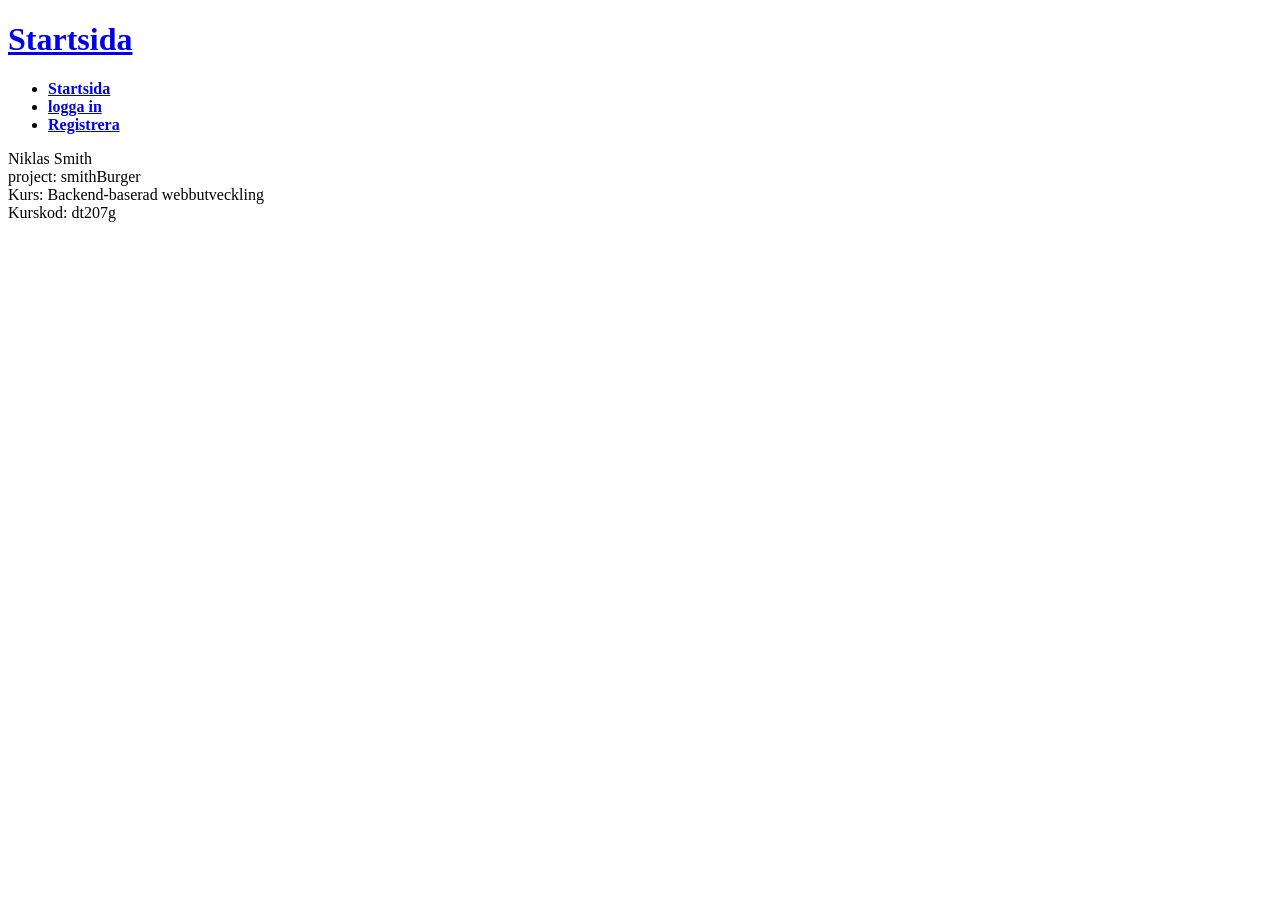
==== index.html @ 7a286b2a "ground for projekt burger admin page with login and registy forms, token and checktoken java" ====
<!DOCTYPE html>
<html lang="sv">
<head>
    <meta charset="UTF-8">
    <meta name="viewport" content="width=device-width, initial-scale=1.0">
    <title>Document</title>
    <script src="script/main.js" defer></script>
    <link rel="stylesheet" href="css/style.css">
</head>
<body>
          <div class="container">
    <header>
 <a class="logo_link" href="index.html">
    <h1>Startsida</h1>
       </a>
    <nav class="navig">
<ul class="nav_ul">
<li><a href="/index.html"><b>Startsida</b></a></li>
<li> <a href="/burger.html"><b>Burger</b></a></li> 
<li> <a href="/login.html" id="login_button"><b>Login</b></a></li> 
<li><a href="/register.html"><b>Registrera</b></a></li>
</ul>
</nav>
</header>
<main>
<!-- Header med logo och navigations link -->



</main>
<footer>
<p class="para_footer">
Niklas Smith <br> 
project: smithBurger <br>
Kurs: Backend-baserad webbutveckling <br>
Kurskod: dt207g
</p>
</footer>
<!-- Footer med en p tag -->




</div>
</body>
</html>
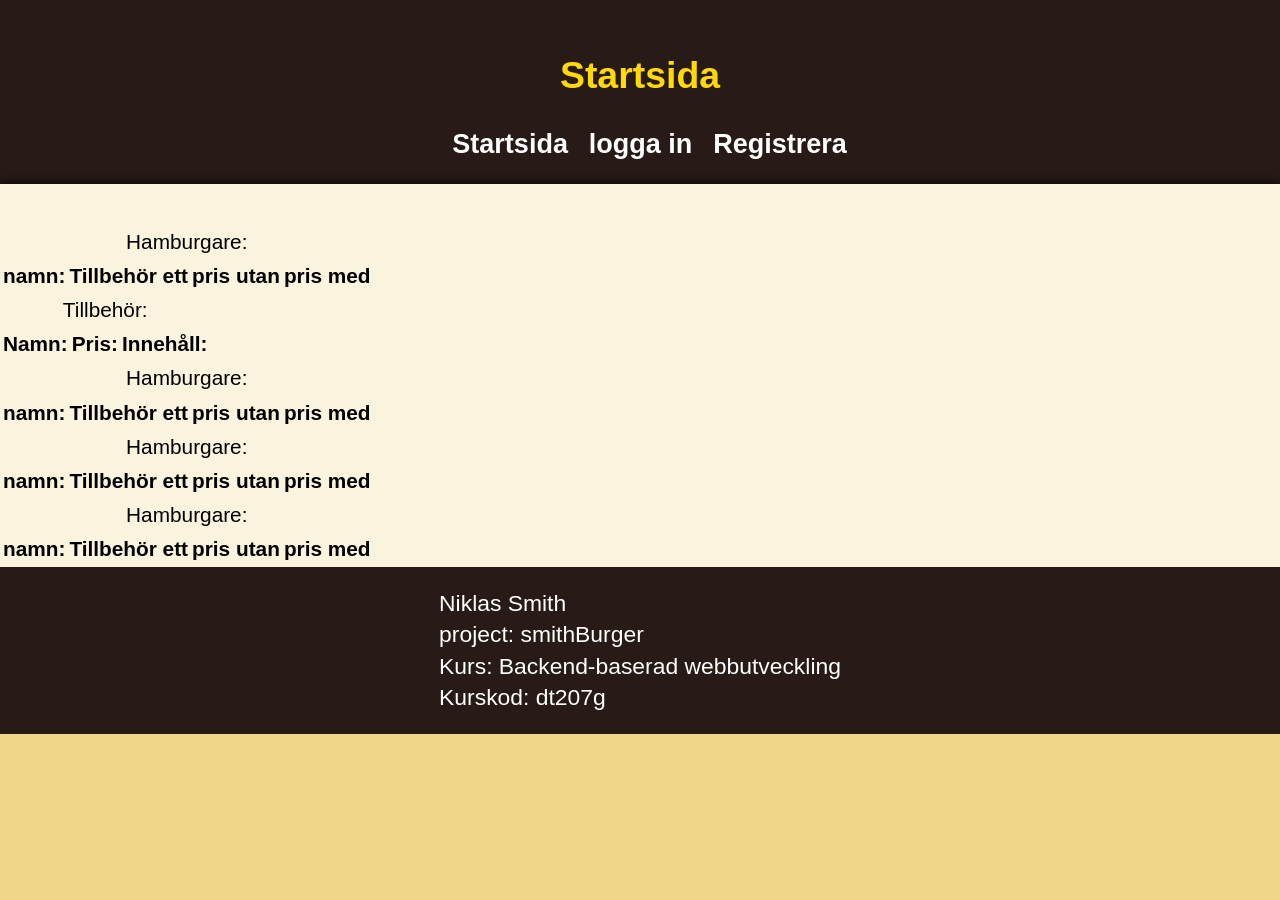
==== commit 9f21fc6f: "added same css. made 5 get function and load fucntion to write it out in table(made 2 so far). alsto" ====
--- a/index.html
+++ b/index.html
@@ -26,6 +26,114 @@
 <!-- Header med logo och navigations link -->
 
 
+<table >
+<caption>Hamburgare:</caption>
+<thead>
+  <tr>
+<th>namn:</th>
+<th>Tillbehör ett</th>
+<th>pris utan</th>
+<th>pris med</th>
+</tr>
+</thead>
+<tbody class="tbody_burger">
+
+   
+</tbody>
+</table>
+
+
+
+<table >
+<caption>Tillbehör:</caption>
+<thead>
+  <tr>
+<th>Namn:</th>
+<th>Pris:</th>
+<th>Innehåll:</th>
+</tr>
+</thead>
+<tbody class="tbody_accessories">
+
+   
+</tbody>
+</table>
+
+
+
+<table >
+<caption>Hamburgare:</caption>
+<thead>
+  <tr>
+<th>namn:</th>
+<th>Tillbehör ett</th>
+<th>pris utan</th>
+<th>pris med</th>
+</tr>
+</thead>
+<tbody class="tbody_burger">
+
+   
+</tbody>
+</table>
+
+
+
+<table >
+<caption>Hamburgare:</caption>
+<thead>
+  <tr>
+<th>namn:</th>
+<th>Tillbehör ett</th>
+<th>pris utan</th>
+<th>pris med</th>
+</tr>
+</thead>
+<tbody class="tbody_burger">
+
+   
+</tbody>
+</table>
+
+
+<table >
+<caption>Hamburgare:</caption>
+<thead>
+  <tr>
+<th>namn:</th>
+<th>Tillbehör ett</th>
+<th>pris utan</th>
+<th>pris med</th>
+</tr>
+</thead>
+<tbody class="tbody_burger">
+
+   
+</tbody>
+</table>
+<!-- 
+<div id="burger_div">
+
+</div>
+
+<section id="accessories_div">
+
+</section>
+
+<section id="dipp_div">
+
+   <section id="drink_div">
+
+</section>
+
+</section>    
+
+<section id="other_div">
+
+</section>
+ -->
+
+
 
 </main>
 <footer>
--- a/css/style.css
+++ b/css/style.css
@@ -0,0 +1,106 @@
+
+*{
+margin: 0;
+
+}
+ /* ger allt mrgin 0 */
+body{
+
+font-size: 1.3em;
+line-height: 1.5em;
+background-color: #f0d78c;
+font-family: 'Franklin Gothic Medium', 'Arial Narrow', Arial, sans-serif;
+}
+
+
+ /* ge body font-family,font-size,line-height */
+.container{
+max-width: 2000px;
+margin: 0 auto;
+
+
+
+}
+ /*gör ccontainer max-with 2000px och att sidan blir i mitten av skärmen*/
+main{
+background-color: #faf3de;
+
+padding-top: 2em;
+box-shadow: 0 0 10px black;
+
+}
+ /*ge main background-colr , min-height , padding och box-shadow*/
+
+
+header{
+
+    background-color: #271a17;
+color: white;
+padding: 1.1em;
+}
+ /*ge header color och background-color*/
+
+
+.nav_ul{
+list-style-type: none;
+display: flex;
+justify-content: center;
+
+}
+ /*ge  nav_ul display flexm just-conten och ta bort list-style*/
+ul li {
+margin-right: 1em;
+
+
+
+}
+
+
+
+ul li a {
+color: white;
+font-size: 1.3em;
+text-decoration: none;
+
+}
+/*ge ul li en color och ta bort text-decration*/
+
+
+.logo_link{
+text-decoration: none;
+
+}
+/*ge .logo_link  text-decration none*/
+.navig{
+display: flex;
+justify-content: center;
+
+}
+/*ge .navig display flex occh justify-content*/
+h1{
+display: flex;
+justify-content: center; 
+color: #ffda07;
+padding: 1em;
+font-size: 1.8em;
+
+}
+/*ge h1 display flex och justify-content med color och padding*/
+
+
+
+footer{
+  background-color: #271a17;
+color: white;
+padding: 1em;
+
+}
+/*ge footer color och background-color med padding*/
+
+.para_footer{
+display: flex;
+justify-content: center;
+font-size: 1.1em;
+
+}
+/*ge para_footer display flex och justify-content*/
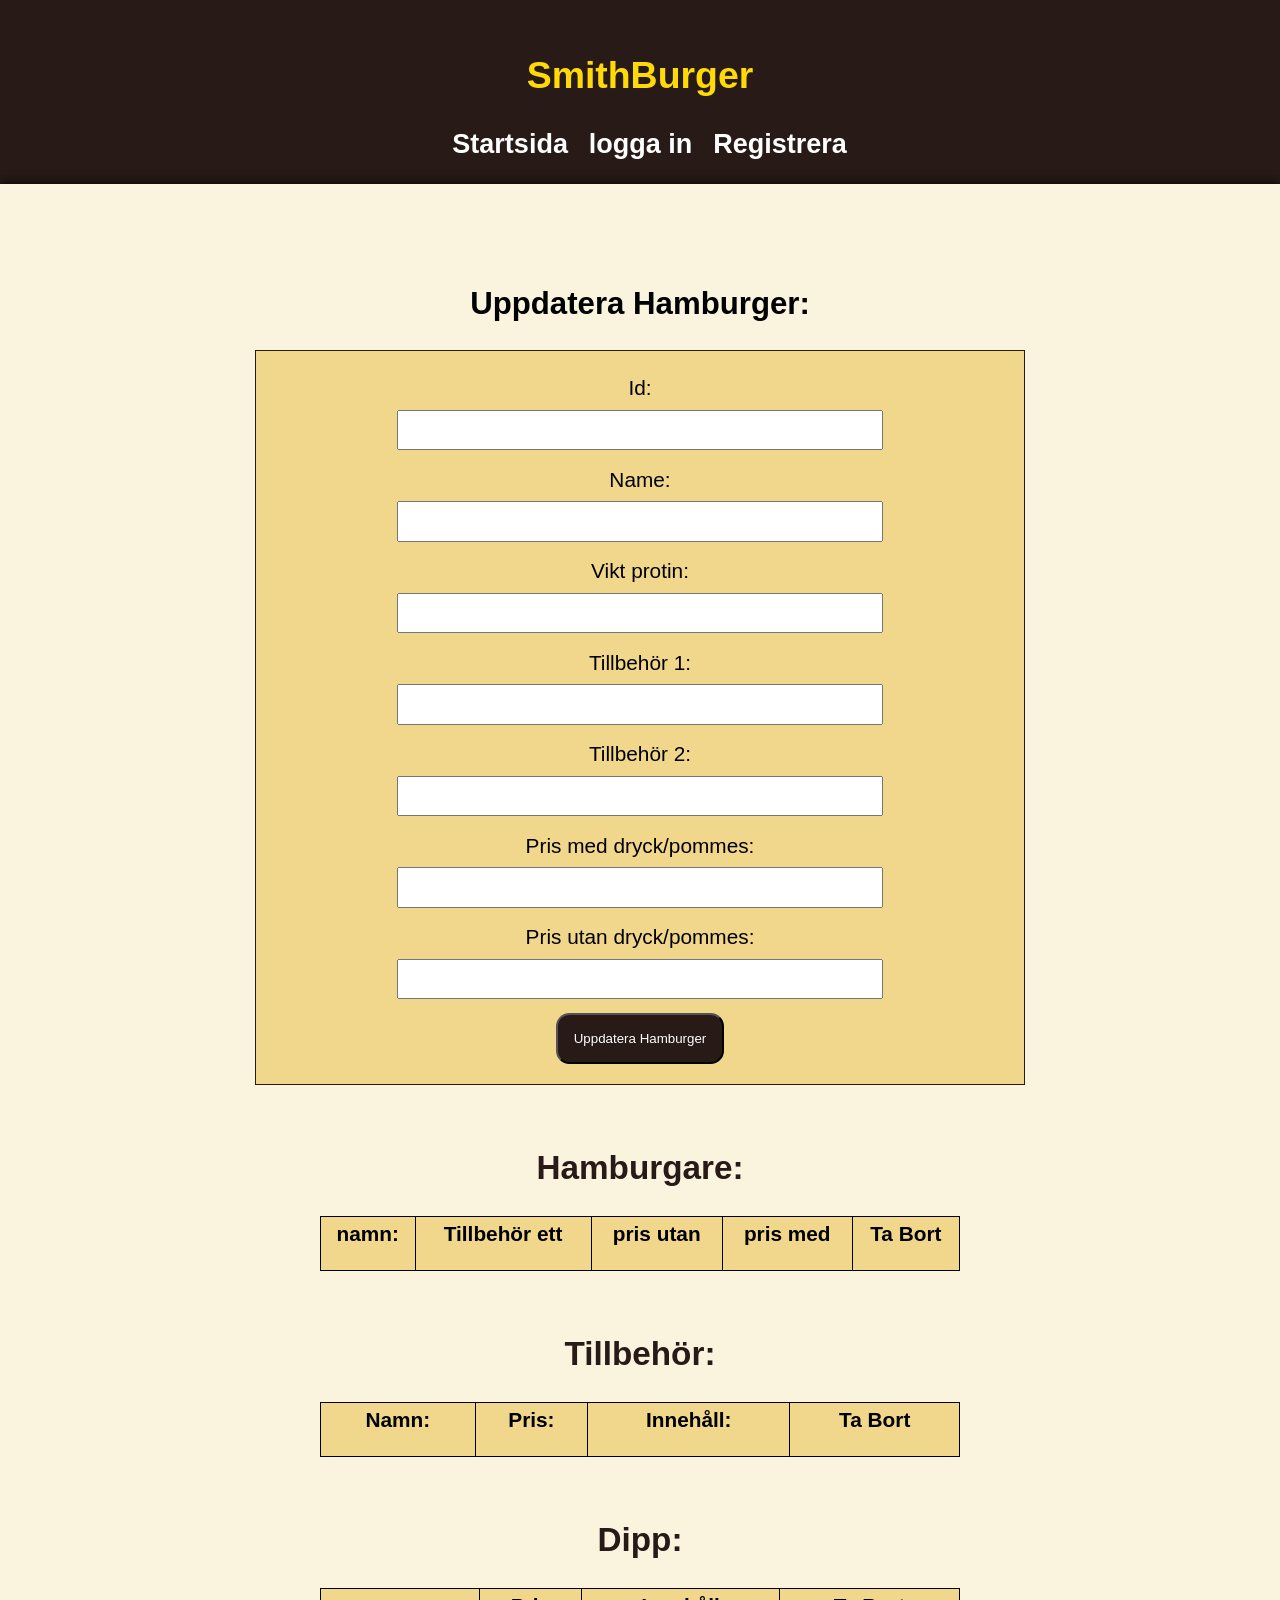
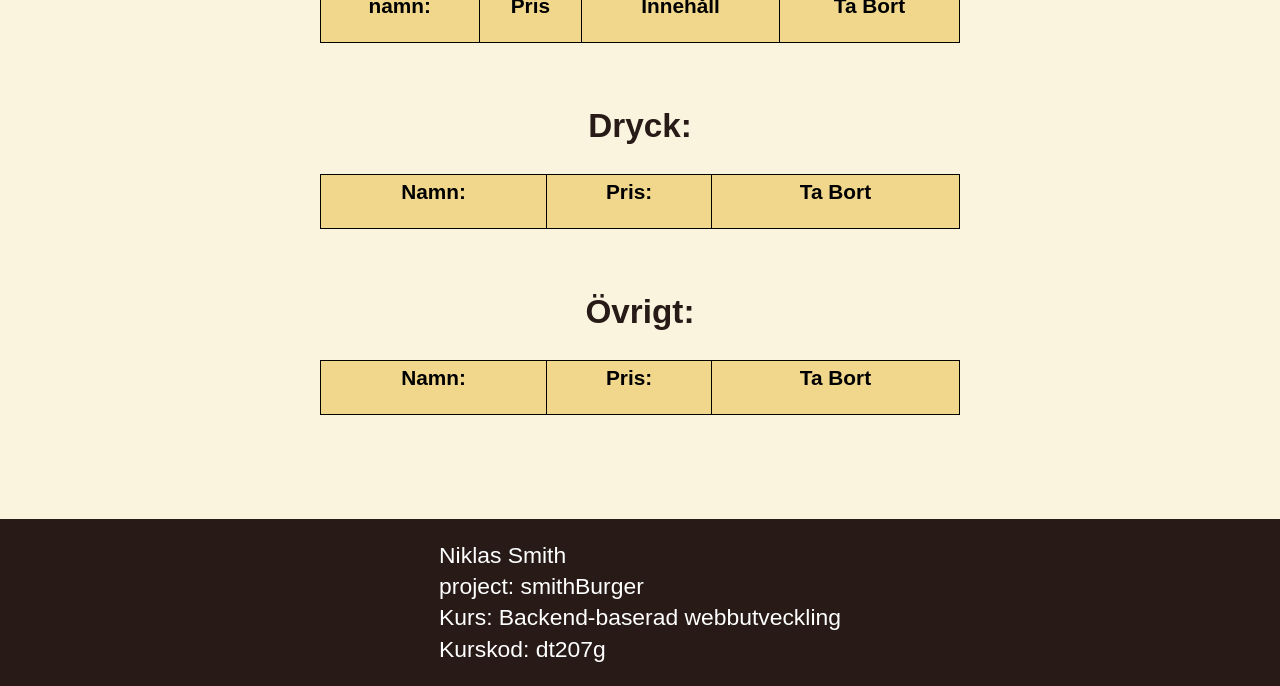
==== commit 2a16ae4b: "added same more load function and remove" ====
--- a/index.html
+++ b/index.html
@@ -11,7 +11,7 @@
           <div class="container">
     <header>
  <a class="logo_link" href="index.html">
-    <h1>Startsida</h1>
+    <h1>SmithBurger</h1>
        </a>
     <nav class="navig">
 <ul class="nav_ul">
@@ -24,7 +24,37 @@
 </header>
 <main>
 <!-- Header med logo och navigations link -->
-
+<h2>Uppdatera Hamburger:</h2>
+  <form id="burgerUpdate_form">
+    <label for="id">Id:</label> <br>
+<input type="text" id="id" name="id">
+<br>
+<label for="burgername2">Name:</label>
+<br>
+<input type="text" id="burgername2" name="burgername2">
+<br>
+<label for="weightprotein2">Vikt protin:</label>
+<br>
+<input type="text" id="weightprotein2" name="weightprotein2">
+<br>
+<label for="accessoriesone2">Tillbehör 1:</label>
+<br>
+<input type="text" id="accessoriesone2" name="accessoriesone2">
+<br>
+<label for="accessoriestwo2">Tillbehör 2:</label>
+<br>
+<input type="text" id="accessoriestwo2" name="accessoriestwo2">
+<br>
+<label for="priceone2">Pris med dryck/pommes:</label>
+<br>
+<input type="text" id="priceone2" name="priceone2">
+<br>
+<label for="pricetwo2">Pris utan dryck/pommes:</label>
+<br>
+<input type="text" id="pricetwo2" name="pricetwo2">
+<br>
+<button type="submit">Uppdatera Hamburger</button>
+</form>
 
 <table >
 <caption>Hamburgare:</caption>
@@ -34,6 +64,7 @@
 <th>Tillbehör ett</th>
 <th>pris utan</th>
 <th>pris med</th>
+<th>Ta Bort</th>
 </tr>
 </thead>
 <tbody class="tbody_burger">
@@ -51,6 +82,7 @@
 <th>Namn:</th>
 <th>Pris:</th>
 <th>Innehåll:</th>
+<th>Ta Bort</th>
 </tr>
 </thead>
 <tbody class="tbody_accessories">
@@ -62,16 +94,16 @@
 
 
 <table >
-<caption>Hamburgare:</caption>
+<caption>Dipp:</caption>
 <thead>
   <tr>
 <th>namn:</th>
-<th>Tillbehör ett</th>
-<th>pris utan</th>
-<th>pris med</th>
+<th>Pris</th>
+<th>Innehåll</th>
+<th>Ta Bort</th>
 </tr>
 </thead>
-<tbody class="tbody_burger">
+<tbody class="tbody_dipp">
 
    
 </tbody>
@@ -79,38 +111,38 @@
 
 
 
+
+
 <table >
-<caption>Hamburgare:</caption>
+<caption>Dryck:</caption>
 <thead>
   <tr>
-<th>namn:</th>
-<th>Tillbehör ett</th>
-<th>pris utan</th>
-<th>pris med</th>
+<th>Namn:</th>
+<th>Pris:</th>
+<th>Ta Bort</th>
 </tr>
 </thead>
-<tbody class="tbody_burger">
+<tbody class="tbody_drink">
 
    
 </tbody>
 </table>
 
-
 <table >
-<caption>Hamburgare:</caption>
+<caption>Övrigt:</caption>
 <thead>
   <tr>
-<th>namn:</th>
-<th>Tillbehör ett</th>
-<th>pris utan</th>
-<th>pris med</th>
+<th>Namn:</th>
+<th>Pris:</th>
+<th>Ta Bort</th>
 </tr>
 </thead>
-<tbody class="tbody_burger">
+<tbody class="tbody_other">
 
    
 </tbody>
 </table>
+
 <!-- 
 <div id="burger_div">
 
--- a/css/style.css
+++ b/css/style.css
@@ -24,9 +24,9 @@
  /*gör ccontainer max-with 2000px och att sidan blir i mitten av skärmen*/
 main{
 background-color: #faf3de;
-
 padding-top: 2em;
 box-shadow: 0 0 10px black;
+padding-bottom: 5em;
 
 }
  /*ge main background-colr , min-height , padding och box-shadow*/
@@ -94,6 +94,7 @@
 color: white;
 padding: 1em;
 
+
 }
 /*ge footer color och background-color med padding*/
 
@@ -104,3 +105,93 @@
 
 }
 /*ge para_footer display flex och justify-content*/
+
+
+
+table {
+border: 1px #271a17 solid;
+background-color: #f0d78c;
+width: 50%;
+margin: auto;
+padding: 1em;
+border-collapse: collapse;
+
+}
+
+/*ger tabell border,background-color with margin och with.   */
+
+
+th, td {
+  border: 1px solid;
+  padding-bottom: 1em;
+  text-align: center;
+}
+/*ger th,td border, padding och tex-align center    */
+
+
+caption {
+font-size: 1.6em;
+margin-top: 2em;
+margin-bottom: 1em;
+color: #271a17;
+  font-weight: bold;
+
+}
+
+/*ger caption color,font-weight och margin   */
+
+
+button{
+background-color: #460404;
+color: white;
+border-radius: 1em;
+padding: 1.2em;
+cursor: pointer;
+
+}
+/*ge button background-color,color och cursor pointer med padding och border-radius*/
+
+
+
+
+form{
+border: 1px #271a17 solid;  
+background-color: #f0d78c;
+width: 60%;
+margin: auto;
+text-align: center;
+padding-top: 1em;
+padding-bottom: 1em;
+}
+/*ger from border, background-color , width med margin och padding   */
+
+
+input[type=text] {
+width: 60%;
+padding: 0.8em;
+margin-top: 0.5em;
+margin-bottom: 1em;
+
+
+}
+/*ger input[type=text] bred 70% med padding och margins.   */
+
+button[type="submit"] {
+background-color: #271a17;
+color: white;
+border-radius: 1em;
+padding: 1.2em;
+cursor: pointer;
+
+}
+
+/*ge button [type="submit"] background-color,color och cursor pointer med padding och border-radius*/
+
+h2{
+text-align: center;
+margin-bottom: 1em;
+margin-top: 2em;
+
+}
+
+/*ge h2 text-align med margin  */
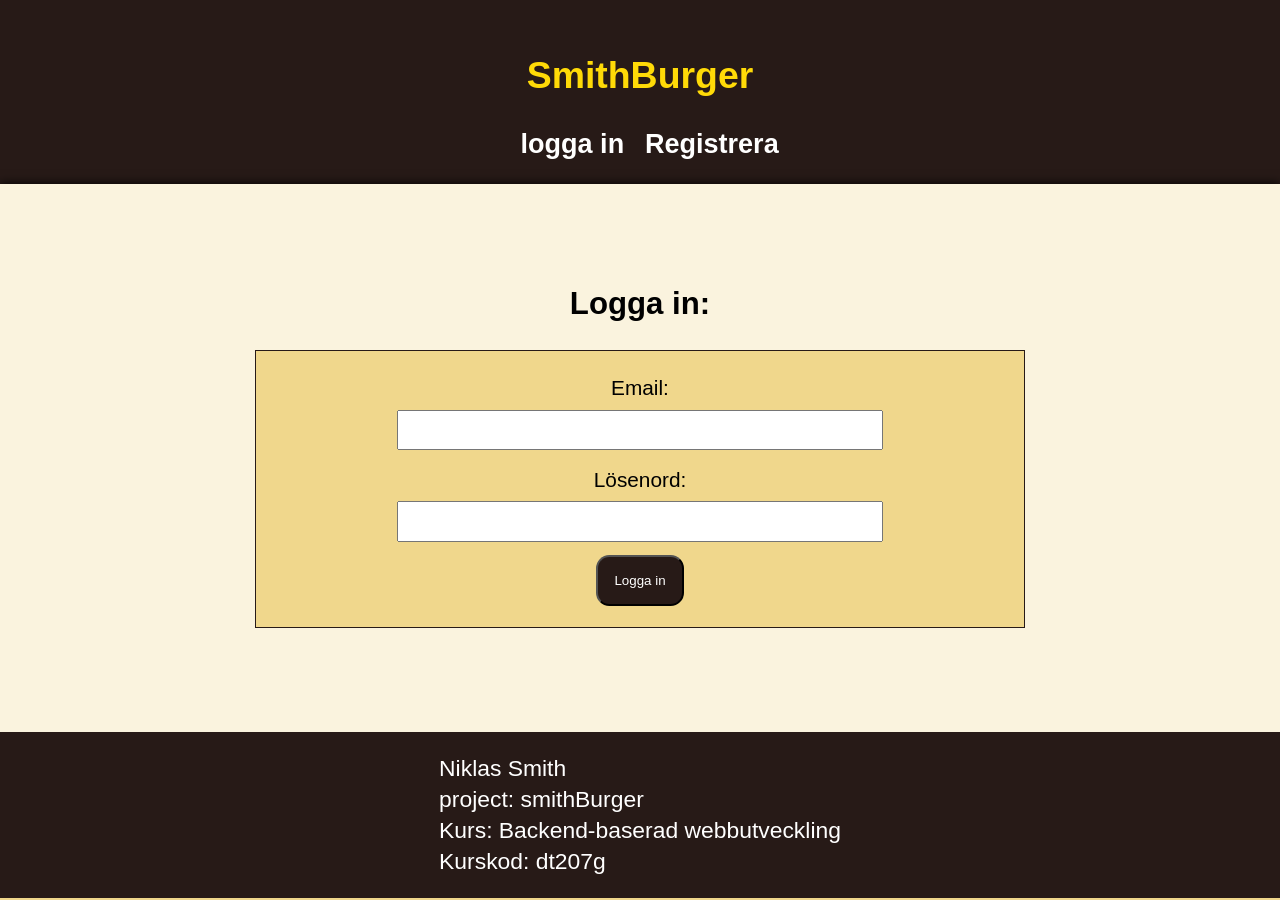
==== commit 9ad816bc: "change position on from from burger to index" ====
--- a/index.html
+++ b/index.html
@@ -19,45 +19,16 @@
 <li> <a href="/burger.html"><b>Burger</b></a></li> 
 <li> <a href="/login.html" id="login_button"><b>Login</b></a></li> 
 <li><a href="/register.html"><b>Registrera</b></a></li>
+     <script src="script/checktoken.js"></script>
 </ul>
 </nav>
 </header>
 <main>
 <!-- Header med logo och navigations link -->
-<h2>Uppdatera Hamburger:</h2>
-  <form id="burgerUpdate_form">
-    <label for="id">Id:</label> <br>
-<input type="text" id="id" name="id">
-<br>
-<label for="burgername2">Name:</label>
-<br>
-<input type="text" id="burgername2" name="burgername2">
-<br>
-<label for="weightprotein2">Vikt protin:</label>
-<br>
-<input type="text" id="weightprotein2" name="weightprotein2">
-<br>
-<label for="accessoriesone2">Tillbehör 1:</label>
-<br>
-<input type="text" id="accessoriesone2" name="accessoriesone2">
-<br>
-<label for="accessoriestwo2">Tillbehör 2:</label>
-<br>
-<input type="text" id="accessoriestwo2" name="accessoriestwo2">
-<br>
-<label for="priceone2">Pris med dryck/pommes:</label>
-<br>
-<input type="text" id="priceone2" name="priceone2">
-<br>
-<label for="pricetwo2">Pris utan dryck/pommes:</label>
-<br>
-<input type="text" id="pricetwo2" name="pricetwo2">
-<br>
-<button type="submit">Uppdatera Hamburger</button>
-</form>
-
-<table >
-<caption>Hamburgare:</caption>
+
+
+<table >
+<caption>Hamburgare tabell:</caption>
 <thead>
   <tr>
 <th>namn:</th>
@@ -69,11 +40,43 @@
 </thead>
 <tbody class="tbody_burger">
 
-   
-</tbody>
-</table>
-
-
+</tbody>
+</table>
+<!-- skapar en table med mina hamburgare-->
+
+
+<h2>Uppdatera Hamburger:</h2>
+  <form id="burgerUpdate_form">
+<input type="hidden" id="id" name="id">
+<br>
+<label for="burgername2">Name:</label>
+<br>
+<input type="text" id="burgername2" name="burgername2">
+<br>
+<label for="weightprotein2">Vikt protin:</label>
+<br>
+<input type="text" id="weightprotein2" name="weightprotein2">
+<br>
+<label for="accessoriesone2">Tillbehör 1:</label>
+<br>
+<input type="text" id="accessoriesone2" name="accessoriesone2">
+<br>
+<label for="accessoriestwo2">Tillbehör 2:</label>
+<br>
+<input type="text" id="accessoriestwo2" name="accessoriestwo2">
+<br>
+<label for="priceone2">Pris med dryck/pommes:</label>
+<br>
+<input type="text" id="priceone2" name="priceone2">
+<br>
+<label for="pricetwo2">Pris utan dryck/pommes:</label>
+<br>
+<input type="text" id="pricetwo2" name="pricetwo2">
+<br>
+<button type="submit">Uppdatera Hamburger</button>
+</form> 
+
+<!--Create a form with id,burgername,weightprotein,accessoriesone,accessoriestwo,priceone and pricetwo -->
 
 <table >
 <caption>Tillbehör:</caption>
@@ -87,10 +90,32 @@
 </thead>
 <tbody class="tbody_accessories">
 
-   
-</tbody>
-</table>
-
+</tbody>
+</table>
+<!-- skapar en table med mina tillbehör-->
+
+
+<h2>Uppdatera Tillbehör:</h2>
+  <form id="accessoriesUpdate_form">
+     
+<input type="hidden" id="idtwo" name="idtwo">
+<br>
+<label for="accessoriesname2">Name:</label>
+<br>
+<input type="text" id="accessoriesname2" name="accessoriesname2">
+<br>
+<label for="accessoriesprice2">Pris:</label>
+<br>
+<input type="text" id="accessoriesprice2" name="accessoriesprice2">
+<br>
+<label for="accessoriescontent2">Innehåll:</label>
+<br>
+<input type="text" id="accessoriescontent2" name="accessoriescontent2">
+<br>
+<button type="submit">Uppdater Tillbehör</button>
+</form>
+
+<!--Create a form with id,accessoriesname,accessoriesprice and accessoriescontent -->
 
 
 <table >
@@ -108,9 +133,30 @@
    
 </tbody>
 </table>
-
-
-
+<!-- skapar en table med mina dippor-->
+
+
+<h2>Uppdater Dipp:</h2>
+
+  <form id="dippUpdate_form">
+      
+<input type="hidden" id="idthree" name="idthree"> <br>
+<label for="dipsname2">Name:</label>
+<br>
+<input type="text" id="dipsname2" name="dipsname2">
+<br>
+<label for="dipsprice2">Pris::</label>
+<br>
+<input type="text" id="dipsprice2" name="dipsprice2">
+<br>
+<label for="dipscontent2">Innehåll:</label>
+<br>
+<input type="text" id="dipscontent2" name="dipscontent2">
+<br>
+<button type="submit">Uppdater Dipp</button>
+</form>
+
+<!--Create a form with id,dipsname,dipsprice and dipscontent -->
 
 
 <table >
@@ -127,6 +173,25 @@
    
 </tbody>
 </table>
+<!-- skapar en table med mina dryckor-->
+
+
+<h2>Uppdatera Dryck:</h2>
+  <form id="drinkUpdate_form">
+    
+
+<input type="hidden" id="idfour" name="idfour"> <br>
+<label for="drinkname2">Name:</label>
+<br>
+<input type="text" id="drinkname2" name="drinkname2">
+<br>
+<label for="drinkprice2">Pris:</label>
+<br>
+<input type="text" id="drinkprice2" name="drinkprice2">
+<br>
+<button type="submit">Uppdater Dryck</button>
+</form>
+<!--Create a form with id,drinkname and drinkprice -->
 
 <table >
 <caption>Övrigt:</caption>
@@ -142,6 +207,24 @@
    
 </tbody>
 </table>
+<!-- skapar en table med mina övrigt-->
+ 
+<h2>Uppdatera Övrigt:</h2>
+  <form id="otherUpdate_form">
+<input type="hidden" id="idfive" name="idfive"> <br>
+<label for="othername2">Name:</label>
+<br>
+<input type="text" id="othername2" name="othername2">
+<br>
+<label for="otherprice2">Pris::</label>
+<br>
+<input type="text" id="otherprice2" name="otherprice2">
+<br>
+<button type="submit">Uppdatera Övrigt</button>
+</form>
+
+<!--Create a form with id,drinkname and drinkprice -->
+
 
 <!-- 
 <div id="burger_div">
--- a/css/style.css
+++ b/css/style.css
@@ -194,4 +194,20 @@
 
 }
 
-/*ge h2 text-align med margin  */+/*ge h2 text-align med margin  */
+
+.editButton {
+
+
+  background-color: #271a17;
+color: white;
+border-radius: 1em;
+padding: 1.2em;
+cursor: pointer;
+
+}
+
+
+/*ge editButton background-color,color och cursor pointer med padding och border-radius*/
+
+
